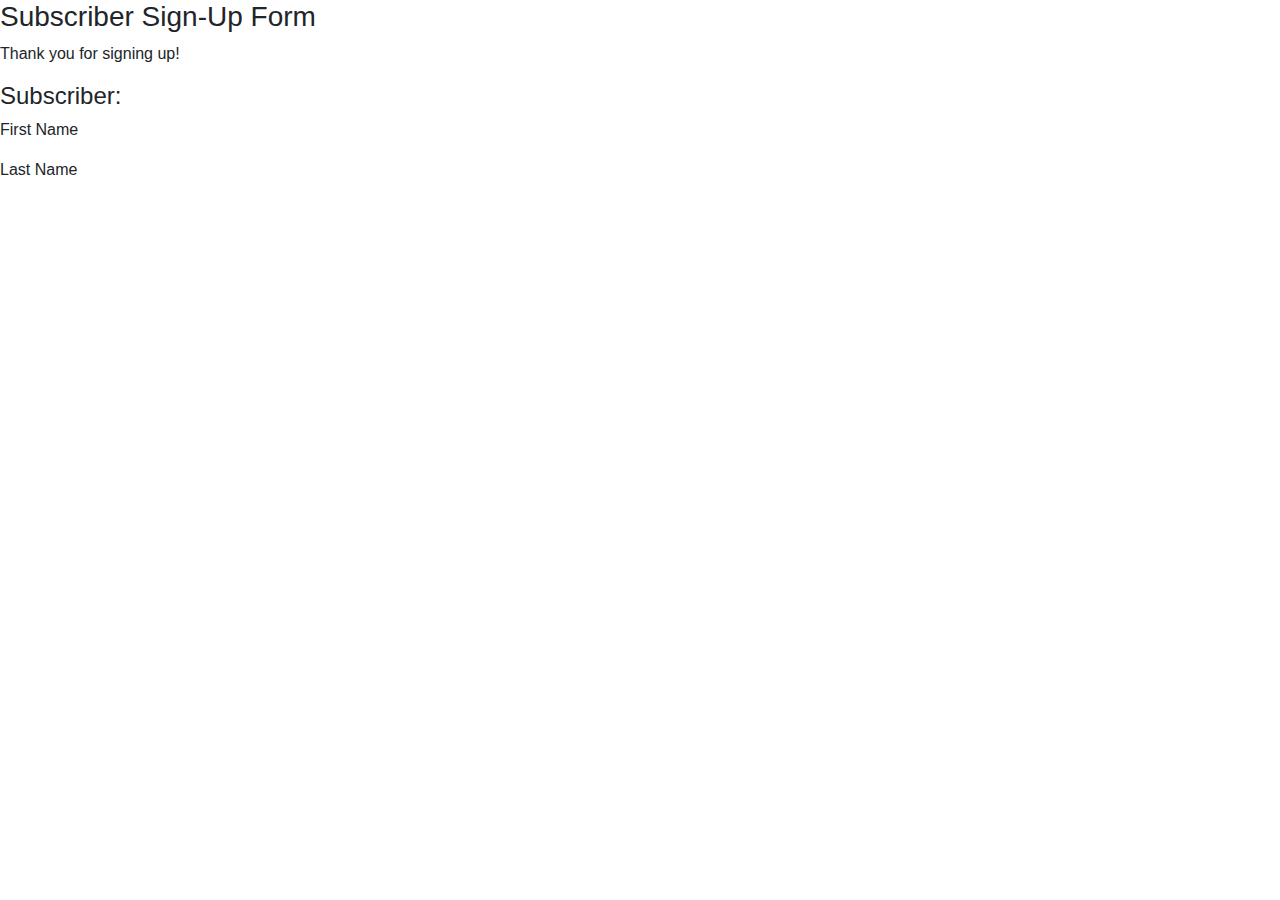
==== src/main/resources/templates/subscriber/result.html @ c3fe1d24 "Initial commit" ====
<!DOCTYPE html>
<html xmlns:th="http://www.thymeleaf.org" lang="en">
<head>

    <title>Subscriber Sign-Up</title>
    <meta http-equiv="Content-Type" content="text/html; charset=UTF-8" />
    <meta name="viewport" content="width=device-width, initial-scale=1, shrink-to-fit=no">
    <link rel="stylesheet" href="https://maxcdn.bootstrapcdn.com/bootstrap/4.0.0/css/bootstrap.min.css" integrity="sha384-Gn5384xqQ1aoWXA+058RXPxPg6fy4IWvTNh0E263XmFcJlSAwiGgFAW/dAiS6JXm" crossorigin="anonymous">
</head>
<body>

<h3>Subscriber Sign-Up Form</h3>
<p>Thank you for signing up!</p>
<h4>Subscriber:</h4>
<p th:text="${firstName}" >First Name</p>
<p th:text="${lastName}">Last Name</p>
<p th:text="${userName}"></p>

<script src="https://code.jquery.com/jquery-3.2.1.slim.min.js" integrity="sha384-KJ3o2DKtIkvYIK3UENzmM7KCkRr/rE9/Qpg6aAZGJwFDMVNA/GpGFF93hXpG5KkN" crossorigin="anonymous"></script>
<script src="https://cdnjs.cloudflare.com/ajax/libs/popper.js/1.12.9/umd/popper.min.js" integrity="sha384-ApNbgh9B+Y1QKtv3Rn7W3mgPxhU9K/ScQsAP7hUibX39j7fakFPskvXusvfa0b4Q" crossorigin="anonymous"></script>
<script src="https://maxcdn.bootstrapcdn.com/bootstrap/4.0.0/js/bootstrap.min.js" integrity="sha384-JZR6Spejh4U02d8jOt6vLEHfe/JQGiRRSQQxSfFWpi1MquVdAyjUar5+76PVCmYl" crossorigin="anonymous"></script>
</body>
</html>
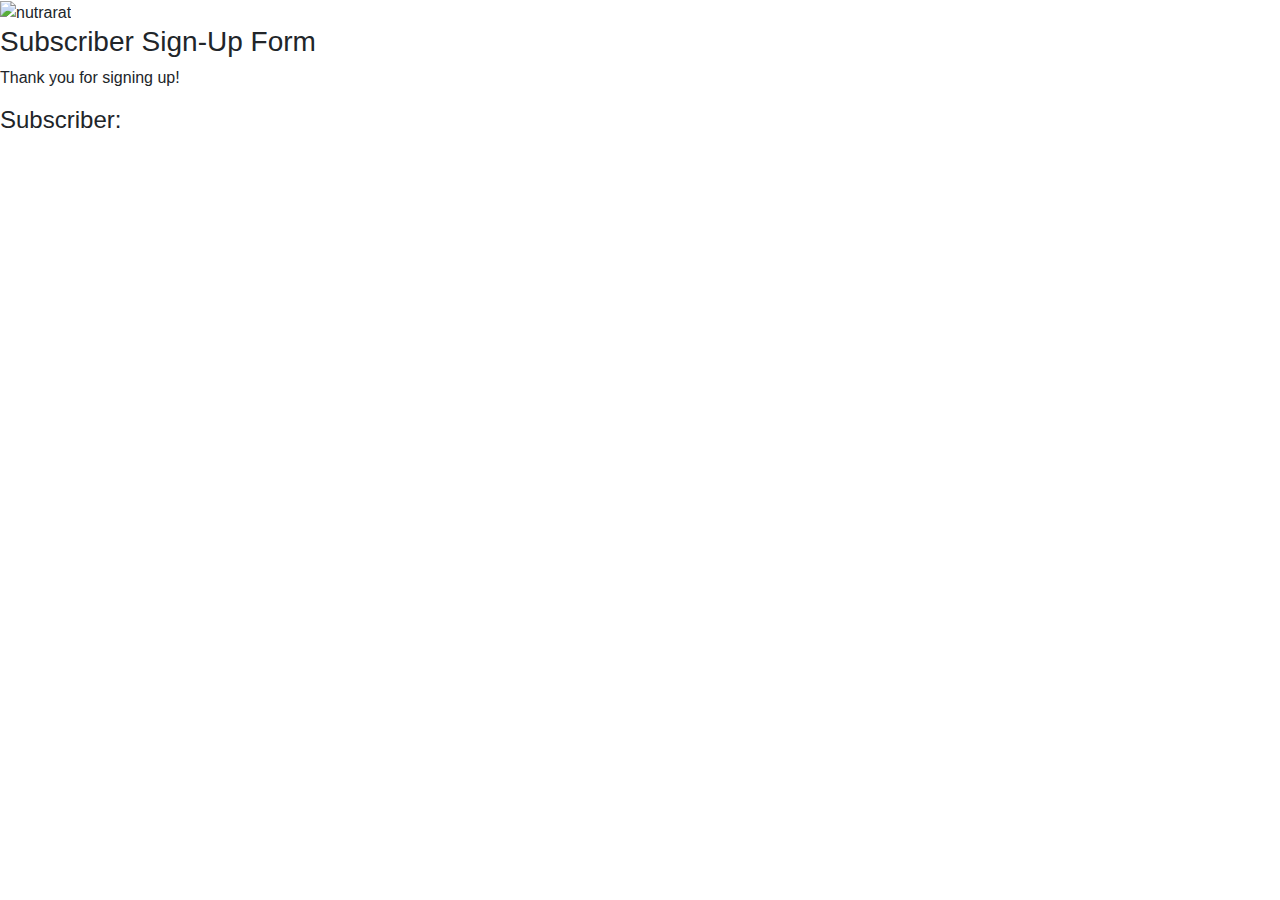
==== commit 87be98b8: "minor bug fixes and improvements." ====
--- a/src/main/resources/templates/subscriber/result.html
+++ b/src/main/resources/templates/subscriber/result.html
@@ -8,12 +8,13 @@
     <link rel="stylesheet" href="https://maxcdn.bootstrapcdn.com/bootstrap/4.0.0/css/bootstrap.min.css" integrity="sha384-Gn5384xqQ1aoWXA+058RXPxPg6fy4IWvTNh0E263XmFcJlSAwiGgFAW/dAiS6JXm" crossorigin="anonymous">
 </head>
 <body>
+<img src="nutrarat.jpg" alt="nutrarat" width="660" height="330">
 
 <h3>Subscriber Sign-Up Form</h3>
 <p>Thank you for signing up!</p>
 <h4>Subscriber:</h4>
-<p th:text="${firstName}" >First Name</p>
-<p th:text="${lastName}">Last Name</p>
+<p th:text="${firstName}" ></p>
+<p th:text="${lastName}"></p>
 <p th:text="${userName}"></p>
 
 <script src="https://code.jquery.com/jquery-3.2.1.slim.min.js" integrity="sha384-KJ3o2DKtIkvYIK3UENzmM7KCkRr/rE9/Qpg6aAZGJwFDMVNA/GpGFF93hXpG5KkN" crossorigin="anonymous"></script>
